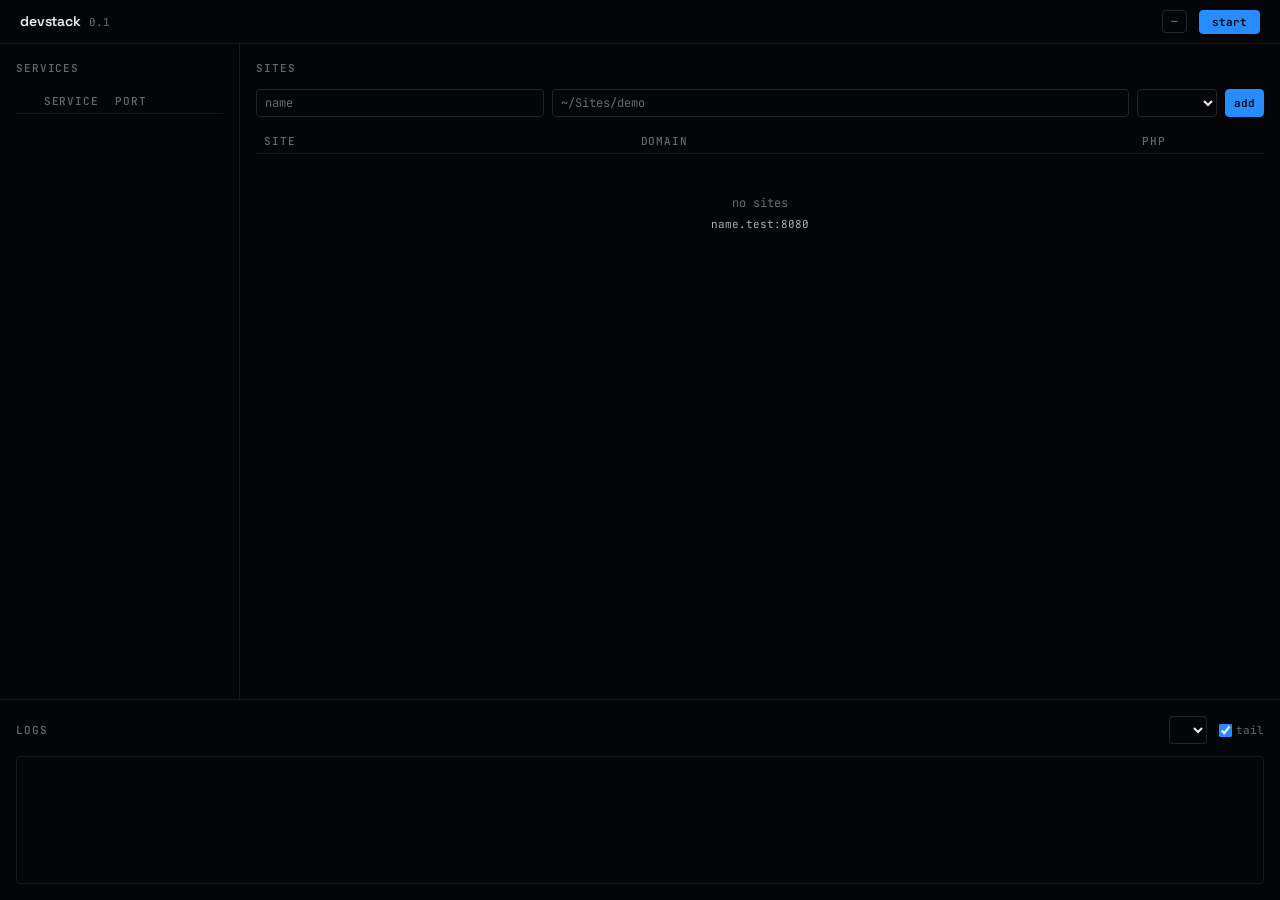
==== devstack/crates/app/ui/index.html @ 67f9b526 "feat: add core functionality for devstack including MySQL, PHP, and Apache support - Introduced core" ====
<!doctype html>
<html lang="en">
<head>
<meta charset="utf-8">
<title>DevStack</title>
<!-- Hallmark · scope: app-dashboard (component-scope) · genre: modern-minimal
     theme: Cobalt-variant (dark) · tone: technical · accent: electric cobalt ~256° -->
<link rel="stylesheet" href="tokens.css">
<link rel="stylesheet" href="app.css">
<link rel="preconnect" href="https://fonts.googleapis.com">
<link rel="preconnect" href="https://fonts.gstatic.com" crossorigin>
<link href="https://fonts.googleapis.com/css2?family=Space+Grotesk:wght@500;600&family=Inter:wght@400;500&family=JetBrains+Mono:wght@400;500;600&display=swap" rel="stylesheet">
</head>
<body>

<header class="app-header">
  <div class="brand">
    <span class="brand-name">devstack</span>
    <span class="brand-version">0.1</span>
  </div>
  <div class="app-header-right">
    <span class="status-chip" id="master-status">—</span>
    <button class="btn btn-primary" id="btn-master">
      <span class="btn-label">start</span>
    </button>
  </div>
</header>

<main class="app-main">

  <section class="panel" aria-labelledby="services-head">
    <div class="panel-head">
      <h2 id="services-head">services</h2>
      <span class="panel-meta" id="svc-count"></span>
    </div>
    <table class="svc-table">
      <thead>
        <tr>
          <th class="col-dot"></th>
          <th>service</th>
          <th class="col-port">port</th>
          <th class="col-action"></th>
        </tr>
      </thead>
      <tbody id="services"></tbody>
    </table>
  </section>

  <section class="panel panel-sites" aria-labelledby="sites-head">
    <div class="panel-head">
      <h2 id="sites-head">sites</h2>
      <span class="panel-meta" id="site-count"></span>
    </div>

    <form class="add-form" id="add-form">
      <input type="text" id="new-name" placeholder="name" autocomplete="off" spellcheck="false" required>
      <input type="text" id="new-root" placeholder="~/Sites/demo" autocomplete="off" spellcheck="false" required>
      <select id="new-php" aria-label="PHP version"></select>
      <button type="submit" class="btn btn-primary btn-sm">add</button>
    </form>

    <div class="site-table-wrap">
      <table class="site-table">
        <thead>
          <tr>
            <th>site</th>
            <th>domain</th>
            <th class="col-php">php</th>
            <th class="col-actions"></th>
          </tr>
        </thead>
        <tbody id="sites"></tbody>
      </table>
      <div class="empty" id="sites-empty">
        <p class="empty-line">no sites</p>
        <p class="empty-hint"><code>name.test:8080</code></p>
      </div>
    </div>
  </section>

  <section class="panel panel-logs" aria-labelledby="logs-head">
    <div class="panel-head">
      <h2 id="logs-head">logs</h2>
      <div class="log-controls">
        <select id="log-svc" aria-label="service"></select>
        <label class="log-tail-toggle">
          <input type="checkbox" id="log-tail" checked>
          <span>tail</span>
        </label>
      </div>
    </div>
    <pre class="log" id="log" aria-live="polite" aria-label="log output"></pre>
  </section>

</main>

<div class="toast-stack" id="toasts" aria-live="polite" aria-atomic="false"></div>

<script>
const { invoke } = window.__TAURI__.core;
const { openUrl } = window.__TAURI__.opener;

let config = null;
let allRunning = false;

const PORTS = { dnsmasq: '5353', mysqld: '3306', httpd: '8080' };

async function refresh() {
  try {
    const [status, sites, versions, cfg] = await Promise.all([
      invoke('get_status'),
      invoke('get_sites'),
      invoke('get_php_versions'),
      invoke('get_config'),
    ]);
    config = cfg;
    renderStatus(status);
    renderSites(sites, versions);
    fillPhpSelect(versions);
    fillLogSvc(status);
    updateMaster(status);
  } catch (e) {
    toast('refresh failed: ' + e, 'error');
  }
}

function updateMaster(status) {
  const core = ['dnsmasq', 'mysqld', 'httpd'];
  const up = status.filter(s => core.includes(s.name) && s.running).length;
  allRunning = up === core.length;
  const el = document.getElementById('master-status');
  el.textContent = `${up}/${core.length}`;
  el.className = 'status-chip ' + (up === 0 ? 'idle' : up === core.length ? 'up' : 'partial');
  document.getElementById('btn-master').querySelector('.btn-label').textContent =
    allRunning ? 'stop' : 'start';
}

function renderStatus(list) {
  const tbody = document.getElementById('services');
  const running = list.filter(s => s.running).length;
  document.getElementById('svc-count').textContent = `${running}/${list.length}`;

  tbody.innerHTML = list.map(s => `
    <tr class="svc-row ${s.running ? 'on' : ''}">
      <td class="col-dot"><span class="dot ${s.running ? 'on' : ''}" aria-label="${s.running ? 'running' : 'stopped'}"></span></td>
      <td class="svc-name">${s.name}</td>
      <td class="svc-port">${PORTS[s.name] || ''}</td>
      <td class="col-action">
        <button class="btn btn-sm" data-svc="${s.name}" data-action="${s.running ? 'stop' : 'start'}">
          ${s.running ? 'stop' : 'start'}
        </button>
      </td>
    </tr>`).join('');

  tbody.querySelectorAll('button').forEach(b => {
    b.onclick = async () => {
      b.disabled = true;
      b.dataset.state = 'loading';
      const cmd = b.dataset.action === 'start' ? 'service_start' : 'service_stop';
      try {
        await invoke(cmd, { name: b.dataset.svc });
      } catch (e) {
        toast(e, 'error');
      }
      refresh();
    };
  });
}

function renderSites(sites, versions) {
  const tbody = document.getElementById('sites');
  const empty = document.getElementById('sites-empty');
  const count = document.getElementById('site-count');
  count.textContent = sites.length ? `${sites.length}` : '';

  if (!sites.length) {
    tbody.innerHTML = '';
    empty.style.display = '';
    return;
  }
  empty.style.display = 'none';

  tbody.innerHTML = sites.map(s => `
    <tr>
      <td class="site-name">${esc(s.name)}</td>
      <td>
        <a href="#" class="site-domain" data-url="http${s.https ? 's' : ''}://${s.domain}:${s.https ? config.https_port : config.http_port}">
          ${esc(s.domain)}<span class="domain-port">:${s.https ? config.https_port : config.http_port}</span>
        </a>
      </td>
      <td class="col-php">
        <select class="php-select" data-site="${esc(s.name)}" aria-label="PHP version for ${esc(s.name)}">
          ${versions.map(v => `<option value="${esc(v)}" ${v === s.php ? 'selected' : ''}>${esc(v)}</option>`).join('')}
        </select>
      </td>
      <td class="col-actions">
        <button class="btn btn-sm btn-icon" data-remove="${esc(s.name)}" aria-label="remove ${esc(s.name)}">×</button>
      </td>
    </tr>`).join('');

  tbody.querySelectorAll('a[data-url]').forEach(a => {
    a.onclick = (e) => { e.preventDefault(); openUrl(a.dataset.url); };
  });
  tbody.querySelectorAll('select[data-site]').forEach(sel => {
    sel.onchange = async () => {
      try {
        await invoke('set_site_php', { name: sel.dataset.site, version: sel.value });
        toast(`${sel.dataset.site} → php ${sel.value}`, 'success');
      } catch (e) {
        toast(e, 'error');
      }
      refresh();
    };
  });
  tbody.querySelectorAll('[data-remove]').forEach(b => {
    b.onclick = async () => {
      if (!confirm(`remove ${b.dataset.remove}?`)) return;
      try {
        await invoke('remove_site', { name: b.dataset.remove });
        toast(`${b.dataset.remove} removed`, 'success');
      } catch (e) {
        toast(e, 'error');
      }
      refresh();
    };
  });
}

function fillPhpSelect(versions) {
  const sel = document.getElementById('new-php');
  const cur = sel.value;
  sel.innerHTML = versions.map(v => `<option value="${esc(v)}">${esc(v)}</option>`).join('');
  if (cur) sel.value = cur;
}

function fillLogSvc(statuses) {
  const sel = document.getElementById('log-svc');
  const cur = sel.value;
  const names = ['httpd', 'mysqld', 'dnsmasq'];
  statuses.forEach(s => {
    if (s.name.startsWith('php-fpm-')) names.push(s.name);
  });
  sel.innerHTML = names.map(n => `<option value="${esc(n)}">${esc(n)}</option>`).join('');
  if (cur && names.includes(cur)) sel.value = cur;
}

document.getElementById('add-form').onsubmit = async (e) => {
  e.preventDefault();
  const name = document.getElementById('new-name').value.trim();
  const root = document.getElementById('new-root').value.trim();
  const php = document.getElementById('new-php').value;
  if (!name || !root || !php) return;
  const btn = e.target.querySelector('[type=submit]');
  btn.disabled = true;
  btn.dataset.state = 'loading';
  try {
    await invoke('add_site', { name, php, root, https: false });
    document.getElementById('new-name').value = '';
    document.getElementById('new-root').value = '';
    toast(`${name}.${config.tld} added`, 'success');
    refresh();
  } catch (e) {
    toast(e, 'error');
  } finally {
    btn.disabled = false;
    delete btn.dataset.state;
  }
};

document.getElementById('btn-master').onclick = async (e) => {
  const btn = e.currentTarget;
  btn.disabled = true;
  try {
    if (allRunning) {
      await invoke('service_stop_all');
      toast('stopped', 'success');
    } else {
      await invoke('service_start_all');
      toast('started', 'success');
    }
  } catch (e) { toast(e, 'error'); }
  btn.disabled = false;
  refresh();
};

document.getElementById('log-svc').onchange = refreshLog;
document.getElementById('log-tail').onchange = refreshLog;

async function refreshLog() {
  const svc = document.getElementById('log-svc').value;
  const tail = document.getElementById('log-tail').checked;
  try {
    const text = await invoke('get_logs', { service: svc, lines: tail ? 300 : 2000 });
    const log = document.getElementById('log');
    log.textContent = text || '(no output)';
    if (tail) log.scrollTop = log.scrollHeight;
  } catch (e) {
    toast(e, 'error');
  }
}

function toast(msg, kind = 'info') {
  const stack = document.getElementById('toasts');
  const el = document.createElement('div');
  el.className = `toast toast-${kind}`;
  el.textContent = msg;
  stack.appendChild(el);
  requestAnimationFrame(() => el.classList.add('in'));
  setTimeout(() => {
    el.classList.remove('in');
    setTimeout(() => el.remove(), 200);
  }, 3000);
}

function esc(s) {
  return String(s).replace(/[&<>"']/g, c => ({
    '&': '&amp;', '<': '&lt;', '>': '&gt;', '"': '&quot;', "'": '&#39;'
  }[c]));
}

refresh();
setInterval(refresh, 3000);
setInterval(() => {
  if (document.getElementById('log-tail').checked) refreshLog();
}, 3000);
</script>
</body>
</html>
---- devstack/crates/app/ui/tokens.css ----
/* Hallmark · scope: app-dashboard (component-scope) · genre: modern-minimal
 * theme: Cobalt-variant (dark) · tone: technical
 * accent hue: electric cobalt ~256°
 * states: default · hover · focus · active · disabled · loading · error · success
 */

:root {
  /* ── color ─────────────────────────────────────────── */
  --color-paper:        oklch(11% 0.010 250);   /* near-black graphite */
  --color-panel:        oklch(14% 0.012 250);   /* raised — barely */
  --color-panel-2:      oklch(17% 0.014 250);   /* hover */
  --color-rule:         oklch(21% 0.014 250);   /* hairline */
  --color-rule-strong:  oklch(26% 0.016 250);   /* emphasis hairline */

  --color-ink:          oklch(95% 0.008 250);   /* primary text */
  --color-ink-2:        oklch(75% 0.012 250);   /* secondary */
  --color-ink-3:        oklch(52% 0.014 250);   /* muted / labels */

  --color-accent:       oklch(65% 0.20 256);    /* electric cobalt */
  --color-accent-dim:   oklch(52% 0.15 256);
  --color-accent-ink:   oklch(11% 0.010 250);   /* text on accent */

  --color-ok:           oklch(72% 0.17 145);    /* phosphor green — running only */
  --color-warn:         oklch(75% 0.15 75);     /* amber */
  --color-danger:       oklch(62% 0.20 25);     /* red */
  --color-info:         var(--color-accent);    /* links = accent */

  --color-focus:        var(--color-accent);

  /* ── type ──────────────────────────────────────────── */
  --font-display: "Space Grotesk", system-ui, sans-serif;
  --font-body:    "Inter", -apple-system, BlinkMacSystemFont, "Segoe UI", sans-serif;
  --font-mono:    "JetBrains Mono", ui-monospace, SFMono-Regular, Menlo, monospace;

  --text-xs:   0.6875rem;   /* 11 */
  --text-sm:   0.75rem;     /* 12 */
  --text-base: 0.8125rem;   /* 13 */
  --text-md:   0.875rem;    /* 14 */
  --text-lg:   1rem;        /* 16 */

  /* ── space (4pt) ───────────────────────────────────── */
  --space-1: 0.25rem;
  --space-2: 0.5rem;
  --space-3: 0.75rem;
  --space-4: 1rem;
  --space-5: 1.25rem;
  --space-6: 1.5rem;
  --space-8: 2rem;
  --space-10: 2.5rem;
  --space-12: 3rem;

  /* ── motion ────────────────────────────────────────── */
  --ease-out:    cubic-bezier(0.22, 1, 0.36, 1);
  --ease-in:     cubic-bezier(0.64, 0, 0.78, 0);
  --ease-in-out: cubic-bezier(0.65, 0, 0.35, 1);
  --dur-fast:    100ms;
  --dur-med:     180ms;

  /* ── radius ────────────────────────────────────────── */
  --radius-sm: 4px;
  --radius-md: 6px;
}
---- devstack/crates/app/ui/app.css ----
/* DevStack · dashboard — Cobalt-variant (dark)
 * Consumes tokens.css only. All colors/fonts/spacing via var(--*).
 */

/* ── base ─────────────────────────────────────────── */
* { box-sizing: border-box; margin: 0; padding: 0; }

html, body { overflow-x: clip; }

body {
  font-family: var(--font-body);
  font-size: var(--text-base);
  line-height: 1.5;
  background: var(--color-paper);
  color: var(--color-ink-2);
  height: 100vh;
  display: flex;
  flex-direction: column;
  -webkit-font-smoothing: antialiased;
  font-feature-settings: "tnum" 1, "zero" 1;
}

h1, h2, h3 { font-style: normal; font-weight: 500; }

code, pre, .mono { font-family: var(--font-mono); }
button { font-family: inherit; }

/* ── header — flush bar, hairline bottom ──────────── */
.app-header {
  display: flex;
  align-items: center;
  justify-content: space-between;
  padding: 0 var(--space-5);
  height: 44px;
  border-bottom: 1px solid var(--color-rule);
  flex-shrink: 0;
}

.brand {
  display: flex;
  align-items: baseline;
  gap: var(--space-2);
  font-family: var(--font-display);
}

.brand-name {
  font-size: var(--text-md);
  font-weight: 600;
  color: var(--color-ink);
  letter-spacing: -0.01em;
}

.brand-version {
  font-family: var(--font-mono);
  font-size: var(--text-xs);
  color: var(--color-ink-3);
}

.app-header-right {
  display: flex;
  align-items: center;
  gap: var(--space-3);
}

.status-chip {
  font-family: var(--font-mono);
  font-size: var(--text-xs);
  font-weight: 500;
  padding: 2px var(--space-2);
  border-radius: var(--radius-sm);
  border: 1px solid var(--color-rule-strong);
  color: var(--color-ink-3);
}
.status-chip.up      { color: var(--color-ok); border-color: var(--color-ok); }
.status-chip.partial { color: var(--color-warn); border-color: var(--color-warn); }
.status-chip.idle    { color: var(--color-ink-3); }

/* ── main — flush panels, no card aesthetic ───────── */
.app-main {
  flex: 1;
  overflow-y: auto;
  display: grid;
  grid-template-columns: 240px 1fr;
  grid-template-rows: 1fr auto;
  gap: 0;
  align-items: stretch;
}

.panel {
  border-right: 1px solid var(--color-rule);
  border-bottom: 1px solid var(--color-rule);
  padding: var(--space-4);
  display: flex;
  flex-direction: column;
  overflow: hidden;
}

.panel-sites {
  grid-column: 2;
  border-right: none;
}

.panel-logs {
  grid-column: 1 / -1;
  border-right: none;
  border-bottom: none;
  min-height: 200px;
  max-height: 45vh;
}

.panel-head {
  display: flex;
  align-items: baseline;
  justify-content: space-between;
  margin-bottom: var(--space-3);
  flex-shrink: 0;
}

.panel-head h2 {
  font-family: var(--font-mono);
  font-size: var(--text-xs);
  font-weight: 500;
  color: var(--color-ink-3);
  text-transform: uppercase;
  letter-spacing: 0.08em;
}

.panel-meta {
  font-family: var(--font-mono);
  font-size: var(--text-xs);
  color: var(--color-ink-3);
}

/* ── buttons ──────────────────────────────────────── */
.btn {
  appearance: none;
  font-family: var(--font-mono);
  font-size: var(--text-xs);
  font-weight: 500;
  color: var(--color-ink-2);
  background: transparent;
  border: 1px solid var(--color-rule-strong);
  padding: var(--space-1) var(--space-3);
  border-radius: var(--radius-sm);
  cursor: pointer;
  transition:
    background-color var(--dur-fast) var(--ease-out),
    border-color var(--dur-fast) var(--ease-out),
    color var(--dur-fast) var(--ease-out);
  white-space: nowrap;
}

.btn:hover:not(:disabled) {
  background: var(--color-panel-2);
  border-color: var(--color-ink-3);
  color: var(--color-ink);
}
.btn:active:not(:disabled) { transform: translateY(1px); }
.btn:focus-visible { outline: 2px solid var(--color-focus); outline-offset: 1px; }
.btn:disabled { opacity: 0.35; cursor: not-allowed; }
.btn[data-state="loading"] { opacity: 0.5; cursor: wait; pointer-events: none; }

.btn-sm { padding: 2px var(--space-2); font-size: var(--text-xs); }
.btn-icon { padding: 0 var(--space-2); min-width: 0; line-height: 1.6; }

.btn-primary {
  background: var(--color-accent);
  border-color: var(--color-accent);
  color: var(--color-accent-ink);
  font-weight: 600;
}
.btn-primary:hover:not(:disabled) {
  background: var(--color-accent-dim);
  border-color: var(--color-accent-dim);
  color: var(--color-accent-ink);
}

/* ── services — tight table ───────────────────────── */
.svc-table {
  width: 100%;
  border-collapse: collapse;
  font-variant-numeric: tabular-nums;
}

.svc-table th {
  font-family: var(--font-mono);
  font-size: var(--text-xs);
  font-weight: 500;
  color: var(--color-ink-3);
  text-transform: uppercase;
  letter-spacing: 0.08em;
  text-align: left;
  padding: var(--space-1) var(--space-2);
  border-bottom: 1px solid var(--color-rule);
}

.svc-table td {
  padding: var(--space-2);
  border-bottom: 1px solid var(--color-rule);
  font-size: var(--text-sm);
}
.svc-table tr:last-child td { border-bottom: none; }

.svc-row { transition: background-color var(--dur-fast) var(--ease-out); }
.svc-row:hover { background: var(--color-panel-2); }
.svc-row.on .svc-name { color: var(--color-ink); }

.col-dot { width: 20px; text-align: center; }
.col-port { width: 60px; }
.col-action { width: 60px; text-align: right; }

.dot {
  display: inline-block;
  width: 6px;
  height: 6px;
  border-radius: 50%;
  background: var(--color-ink-3);
}
.dot.on {
  background: var(--color-ok);
  box-shadow: 0 0 5px var(--color-ok);
}

.svc-name {
  font-family: var(--font-mono);
  font-size: var(--text-sm);
  color: var(--color-ink-2);
}

.svc-port {
  font-family: var(--font-mono);
  font-size: var(--text-xs);
  color: var(--color-ink-3);
}

/* ── add-site form ────────────────────────────────── */
.add-form {
  display: grid;
  grid-template-columns: 1fr 2fr 80px auto;
  gap: var(--space-2);
  margin-bottom: var(--space-3);
  flex-shrink: 0;
}

input[type="text"], select {
  font-family: var(--font-mono);
  font-size: var(--text-sm);
  color: var(--color-ink);
  background: var(--color-paper);
  border: 1px solid var(--color-rule-strong);
  padding: var(--space-1) var(--space-2);
  border-radius: var(--radius-sm);
  transition: border-color var(--dur-fast) var(--ease-out);
  min-width: 0;
}

input[type="text"]:focus, select:focus {
  outline: none;
  border-color: var(--color-focus);
}
input[type="text"]:focus-visible, select:focus-visible {
  outline: 2px solid var(--color-focus);
  outline-offset: 1px;
}
input::placeholder { color: var(--color-ink-3); }

select { cursor: pointer; }
select:hover { border-color: var(--color-ink-3); }

/* ── sites table ──────────────────────────────────── */
.site-table-wrap { flex: 1; overflow-y: auto; min-height: 0; }

.site-table {
  width: 100%;
  border-collapse: collapse;
  font-variant-numeric: tabular-nums;
}

.site-table th {
  font-family: var(--font-mono);
  font-size: var(--text-xs);
  font-weight: 500;
  color: var(--color-ink-3);
  text-transform: uppercase;
  letter-spacing: 0.08em;
  text-align: left;
  padding: var(--space-1) var(--space-2);
  border-bottom: 1px solid var(--color-rule);
}

.site-table td {
  padding: var(--space-2);
  border-bottom: 1px solid var(--color-rule);
  font-size: var(--text-sm);
}
.site-table tr:last-child td { border-bottom: none; }
.site-table tr:hover td { background: var(--color-panel-2); }

.site-name {
  font-family: var(--font-mono);
  font-weight: 500;
  color: var(--color-ink);
}

.site-domain {
  font-family: var(--font-mono);
  color: var(--color-info);
  text-decoration: none;
  border-bottom: 1px solid transparent;
  transition: border-color var(--dur-fast) var(--ease-out);
}
.site-domain:hover { border-bottom-color: var(--color-info); }
.domain-port { color: var(--color-ink-3); font-size: var(--text-xs); }

.col-php { width: 90px; }
.col-actions { width: 40px; text-align: right; }

.php-select {
  font-size: var(--text-xs);
  padding: 2px var(--space-1);
  min-width: 64px;
}

/* ── empty state ──────────────────────────────────── */
.empty {
  padding: var(--space-10) var(--space-4);
  text-align: center;
}

.empty-line {
  font-family: var(--font-mono);
  font-size: var(--text-sm);
  color: var(--color-ink-3);
}
.empty-hint {
  font-size: var(--text-xs);
  color: var(--color-ink-3);
  margin-top: var(--space-1);
}
.empty-hint code {
  color: var(--color-ink-2);
  font-size: var(--text-xs);
}

/* ── logs — large, tail-aware ─────────────────────── */
.log-controls {
  display: flex;
  gap: var(--space-3);
  align-items: center;
}

.log-tail-toggle {
  display: flex;
  align-items: center;
  gap: var(--space-1);
  font-family: var(--font-mono);
  font-size: var(--text-xs);
  color: var(--color-ink-3);
  cursor: pointer;
}
.log-tail-toggle input { accent-color: var(--color-accent); }
.log-tail-toggle:hover { color: var(--color-ink-2); }

.log {
  flex: 1;
  min-height: 0;
  font-family: var(--font-mono);
  font-size: var(--text-xs);
  line-height: 1.55;
  color: var(--color-ink-2);
  background: var(--color-paper);
  border: 1px solid var(--color-rule);
  border-radius: var(--radius-sm);
  padding: var(--space-3);
  overflow-y: auto;
  white-space: pre-wrap;
  overflow-wrap: anywhere;
}

/* ── toasts ───────────────────────────────────────── */
.toast-stack {
  position: fixed;
  bottom: var(--space-4);
  right: var(--space-4);
  display: flex;
  flex-direction: column;
  gap: var(--space-2);
  z-index: 100;
  pointer-events: none;
}

.toast {
  font-family: var(--font-mono);
  font-size: var(--text-xs);
  padding: var(--space-2) var(--space-3);
  border-radius: var(--radius-sm);
  background: var(--color-panel-2);
  border: 1px solid var(--color-rule-strong);
  border-left: 3px solid var(--color-ink-3);
  color: var(--color-ink-2);
  opacity: 0;
  transform: translateY(4px);
  transition:
    opacity var(--dur-med) var(--ease-out),
    transform var(--dur-med) var(--ease-out);
  pointer-events: auto;
  max-width: 360px;
}
.toast.in { opacity: 1; transform: translateY(0); }
.toast-success { border-left-color: var(--color-ok); color: var(--color-ok); }
.toast-error   { border-left-color: var(--color-danger); color: var(--color-danger); }

/* ── responsive ───────────────────────────────────── */
@media (max-width: 680px) {
  .app-main {
    grid-template-columns: 1fr;
    grid-template-rows: auto auto 1fr;
  }
  .panel-sites { grid-column: 1; border-right: none; }
  .panel-logs  { grid-column: 1; max-height: 40vh; }
  .add-form { grid-template-columns: 1fr; }
}

/* ── reduced motion ───────────────────────────────── */
@media (prefers-reduced-motion: reduce) {
  *, *::before, *::after {
    transition-duration: 0.01ms !important;
    animation-duration: 0.01ms !important;
  }
}
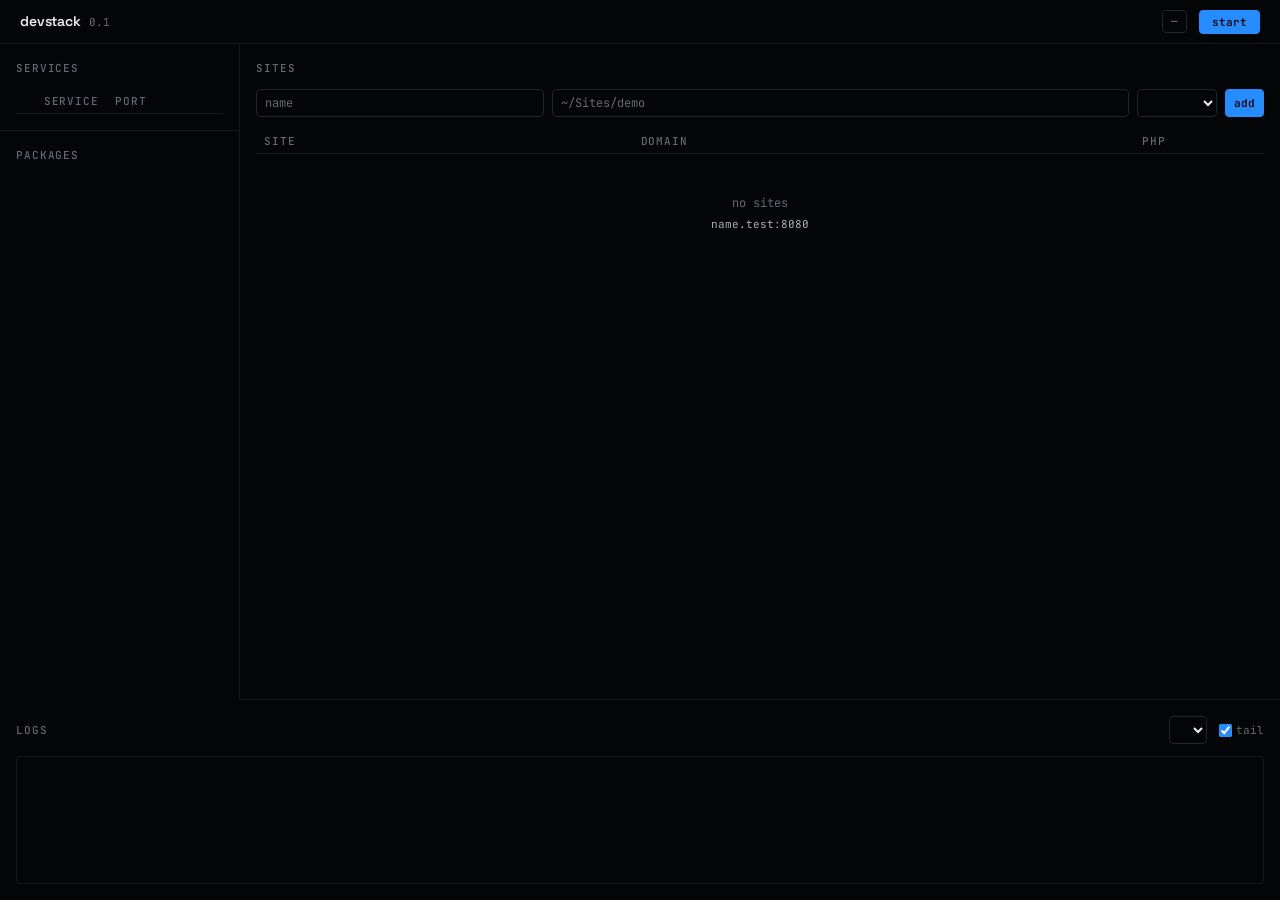
==== commit a3c94d5c: "Refactor code structure for improved readability and maintainability" ====
--- a/devstack/crates/app/ui/index.html
+++ b/devstack/crates/app/ui/index.html
@@ -28,23 +28,33 @@
 
 <main class="app-main">
 
-  <section class="panel" aria-labelledby="services-head">
-    <div class="panel-head">
-      <h2 id="services-head">services</h2>
-      <span class="panel-meta" id="svc-count"></span>
-    </div>
-    <table class="svc-table">
-      <thead>
-        <tr>
-          <th class="col-dot"></th>
-          <th>service</th>
-          <th class="col-port">port</th>
-          <th class="col-action"></th>
-        </tr>
-      </thead>
-      <tbody id="services"></tbody>
-    </table>
-  </section>
+  <div class="col-left">
+    <section class="panel" aria-labelledby="services-head">
+      <div class="panel-head">
+        <h2 id="services-head">services</h2>
+        <span class="panel-meta" id="svc-count"></span>
+      </div>
+      <table class="svc-table">
+        <thead>
+          <tr>
+            <th class="col-dot"></th>
+            <th>service</th>
+            <th class="col-port">port</th>
+            <th class="col-action"></th>
+          </tr>
+        </thead>
+        <tbody id="services"></tbody>
+      </table>
+    </section>
+
+    <section class="panel panel-pkgs" aria-labelledby="pkgs-head">
+      <div class="panel-head">
+        <h2 id="pkgs-head">packages</h2>
+        <span class="panel-meta" id="pkg-count"></span>
+      </div>
+      <ul class="pkg-list" id="packages"></ul>
+    </section>
+  </div>
 
   <section class="panel panel-sites" aria-labelledby="sites-head">
     <div class="panel-head">
@@ -99,19 +109,23 @@
 <script>
 const { invoke } = window.__TAURI__.core;
 const { openUrl } = window.__TAURI__.opener;
+const { listen } = window.__TAURI__.event;
 
 let config = null;
 let allRunning = false;
+// in-flight installs: package name → phase label
+const installing = {};
 
 const PORTS = { dnsmasq: '5353', mysqld: '3306', httpd: '8080' };
 
 async function refresh() {
   try {
-    const [status, sites, versions, cfg] = await Promise.all([
+    const [status, sites, versions, cfg, pkgs] = await Promise.all([
       invoke('get_status'),
       invoke('get_sites'),
       invoke('get_php_versions'),
       invoke('get_config'),
+      invoke('get_packages'),
     ]);
     config = cfg;
     renderStatus(status);
@@ -119,15 +133,17 @@
     fillPhpSelect(versions);
     fillLogSvc(status);
     updateMaster(status);
+    renderPackages(pkgs);
   } catch (e) {
     toast('refresh failed: ' + e, 'error');
   }
 }
 
 function updateMaster(status) {
-  const core = ['dnsmasq', 'mysqld', 'httpd'];
+  // core services differ per OS (no dnsmasq on Windows)
+  const core = ['mysqld', 'httpd'].filter(c => status.some(s => s.name === c));
   const up = status.filter(s => core.includes(s.name) && s.running).length;
-  allRunning = up === core.length;
+  allRunning = up === core.length && core.length > 0;
   const el = document.getElementById('master-status');
   el.textContent = `${up}/${core.length}`;
   el.className = 'status-chip ' + (up === 0 ? 'idle' : up === core.length ? 'up' : 'partial');
@@ -144,7 +160,7 @@
     <tr class="svc-row ${s.running ? 'on' : ''}">
       <td class="col-dot"><span class="dot ${s.running ? 'on' : ''}" aria-label="${s.running ? 'running' : 'stopped'}"></span></td>
       <td class="svc-name">${s.name}</td>
-      <td class="svc-port">${PORTS[s.name] || ''}</td>
+      <td class="svc-port">${PORTS[s.name] || phpPort(s.name)}</td>
       <td class="col-action">
         <button class="btn btn-sm" data-svc="${s.name}" data-action="${s.running ? 'stop' : 'start'}">
           ${s.running ? 'stop' : 'start'}
@@ -238,7 +254,7 @@
   const cur = sel.value;
   const names = ['httpd', 'mysqld', 'dnsmasq'];
   statuses.forEach(s => {
-    if (s.name.startsWith('php-fpm-')) names.push(s.name);
+    if (s.name.startsWith('php-fpm-') || s.name.startsWith('php-cgi-')) names.push(s.name);
   });
   sel.innerHTML = names.map(n => `<option value="${esc(n)}">${esc(n)}</option>`).join('');
   if (cur && names.includes(cur)) sel.value = cur;
@@ -318,6 +334,109 @@
   }[c]));
 }
 
+// php-cgi-8.3 → 9083 ; php-fpm-8.3 → '' (unix socket on macOS)
+function phpPort(name) {
+  const m = name.match(/^php-cgi-(\d+)\.(\d+)$/);
+  return m ? String(9000 + (+m[1]) * 100 + (+m[2])) : '';
+}
+
+/* ── packages panel ─────────────────────────────── */
+function renderPackages(pkgs) {
+  const ul = document.getElementById('packages');
+  const count = document.getElementById('pkg-count');
+  const installed = pkgs.filter(p => p.installed).length;
+  count.textContent = pkgs.length ? `${installed}/${pkgs.length}` : '';
+
+  if (!pkgs.length) {
+    ul.innerHTML = '<li class="pkg-empty">checking…</li>';
+    return;
+  }
+
+  // sort: installed first, then php, then others — stable by name desc for php
+  const order = { php: 0, mariadb: 1, httpd: 2, other: 3 };
+  const sorted = [...pkgs].sort((a, b) => {
+    if (a.installed !== b.installed) return a.installed ? -1 : 1;
+    if (a.kind !== b.kind) return (order[a.kind] ?? 9) - (order[b.kind] ?? 9);
+    return b.name.localeCompare(a.name, undefined, { numeric: true });
+  });
+
+  ul.innerHTML = sorted.map(p => {
+    const busy = installing[p.name];
+    const state = busy
+      ? `<span class="pkg-state">${esc(busy)}</span>`
+      : p.installed
+        ? `<span class="pkg-state">installed</span>`
+        : '';
+    const action = busy
+      ? `<button class="btn btn-sm" disabled>…</button>`
+      : p.installed
+        ? `<button class="btn btn-sm" data-uninstall="${esc(p.name)}">remove</button>`
+        : `<button class="btn btn-sm btn-primary" data-install="${esc(p.name)}">install</button>`;
+    const phase = busy ? `data-phase="${esc(busy)}"` : (busy === 'error' ? 'data-phase="error"' : '');
+    return `
+      <li class="pkg-item ${p.installed ? 'on' : ''}" ${phase}>
+        <span class="pkg-name">
+          ${esc(p.name)}
+          <span class="pkg-kind">${esc(p.kind)}</span>
+        </span>
+        ${state}
+        ${action}
+      </li>`;
+  }).join('');
+
+  ul.querySelectorAll('[data-install]').forEach(b => {
+    b.onclick = () => startInstall(b.dataset.install);
+  });
+  ul.querySelectorAll('[data-uninstall]').forEach(b => {
+    b.onclick = async () => {
+      if (!confirm(`remove ${b.dataset.uninstall}?`)) return;
+      try {
+        await invoke('uninstall_package', { name: b.dataset.uninstall });
+        toast(`${b.dataset.uninstall} removed`, 'success');
+      } catch (e) {
+        toast(e, 'error');
+      }
+      refresh();
+    };
+  });
+}
+
+function startInstall(name) {
+  installing[name] = 'queued';
+  refreshPackages();
+  invoke('install_package', { name }).catch(e => {
+    delete installing[name];
+    toast(e, 'error');
+    refreshPackages();
+  });
+}
+
+// redraw only the package list (keeps in-flight labels between refreshes)
+async function refreshPackages() {
+  try {
+    const pkgs = await invoke('get_packages');
+    renderPackages(pkgs);
+  } catch (e) { /* silent — main refresh will surface */ }
+}
+
+// progress events from the background install thread
+listen('install-progress', ev => {
+  const { package: name, phase, msg } = ev.payload || {};
+  if (!name) return;
+  if (phase === 'downloading' || phase === 'resolving' || phase === 'extracting') {
+    installing[name] = phase === 'downloading' ? msg : phase + '…';
+  } else if (phase === 'done' || phase === 'installed') {
+    delete installing[name];
+    toast(`${name} installed`, 'success');
+    refresh();
+    return;
+  } else if (phase === 'error') {
+    delete installing[name];
+    toast(`${name}: ${msg}`, 'error');
+  }
+  refreshPackages();
+});
+
 refresh();
 setInterval(refresh, 3000);
 setInterval(() => {
--- a/devstack/crates/app/ui/app.css
+++ b/devstack/crates/app/ui/app.css
@@ -94,6 +94,16 @@
   flex-direction: column;
   overflow: hidden;
 }
+
+.col-left {
+  display: flex;
+  flex-direction: column;
+  overflow: hidden;
+  min-height: 0;
+}
+
+.col-left .panel { border-right: 1px solid var(--color-rule); }
+.panel-pkgs { flex: 1; min-height: 0; border-bottom: none; }
 
 .panel-sites {
   grid-column: 2;
@@ -233,6 +243,59 @@
   color: var(--color-ink-3);
 }
 
+/* ── packages — compact list ──────────────────────── */
+.pkg-list {
+  list-style: none;
+  flex: 1;
+  overflow-y: auto;
+  min-height: 0;
+}
+
+.pkg-item {
+  display: flex;
+  align-items: center;
+  justify-content: space-between;
+  gap: var(--space-2);
+  padding: var(--space-2) var(--space-2);
+  border-bottom: 1px solid var(--color-rule);
+}
+.pkg-item:last-child { border-bottom: none; }
+.pkg-item:hover { background: var(--color-panel-2); }
+
+.pkg-name {
+  font-family: var(--font-mono);
+  font-size: var(--text-sm);
+  color: var(--color-ink-2);
+  display: flex;
+  align-items: center;
+  gap: var(--space-2);
+  min-width: 0;
+}
+.pkg-item.on .pkg-name { color: var(--color-ink); }
+
+.pkg-kind {
+  font-size: var(--text-xs);
+  color: var(--color-ink-3);
+  text-transform: uppercase;
+  letter-spacing: 0.05em;
+}
+
+.pkg-state {
+  font-family: var(--font-mono);
+  font-size: var(--text-xs);
+  color: var(--color-ok);
+  flex-shrink: 0;
+}
+.pkg-item[data-phase] .pkg-state { color: var(--color-info); }
+.pkg-item[data-phase="error"] .pkg-state { color: var(--color-danger); }
+
+.pkg-empty {
+  padding: var(--space-4) var(--space-2);
+  font-family: var(--font-mono);
+  font-size: var(--text-xs);
+  color: var(--color-ink-3);
+}
+
 /* ── add-site form ────────────────────────────────── */
 .add-form {
   display: grid;
@@ -416,6 +479,8 @@
     grid-template-columns: 1fr;
     grid-template-rows: auto auto 1fr;
   }
+  .col-left .panel { border-right: none; }
+  .panel-pkgs { border-bottom: 1px solid var(--color-rule); }
   .panel-sites { grid-column: 1; border-right: none; }
   .panel-logs  { grid-column: 1; max-height: 40vh; }
   .add-form { grid-template-columns: 1fr; }
